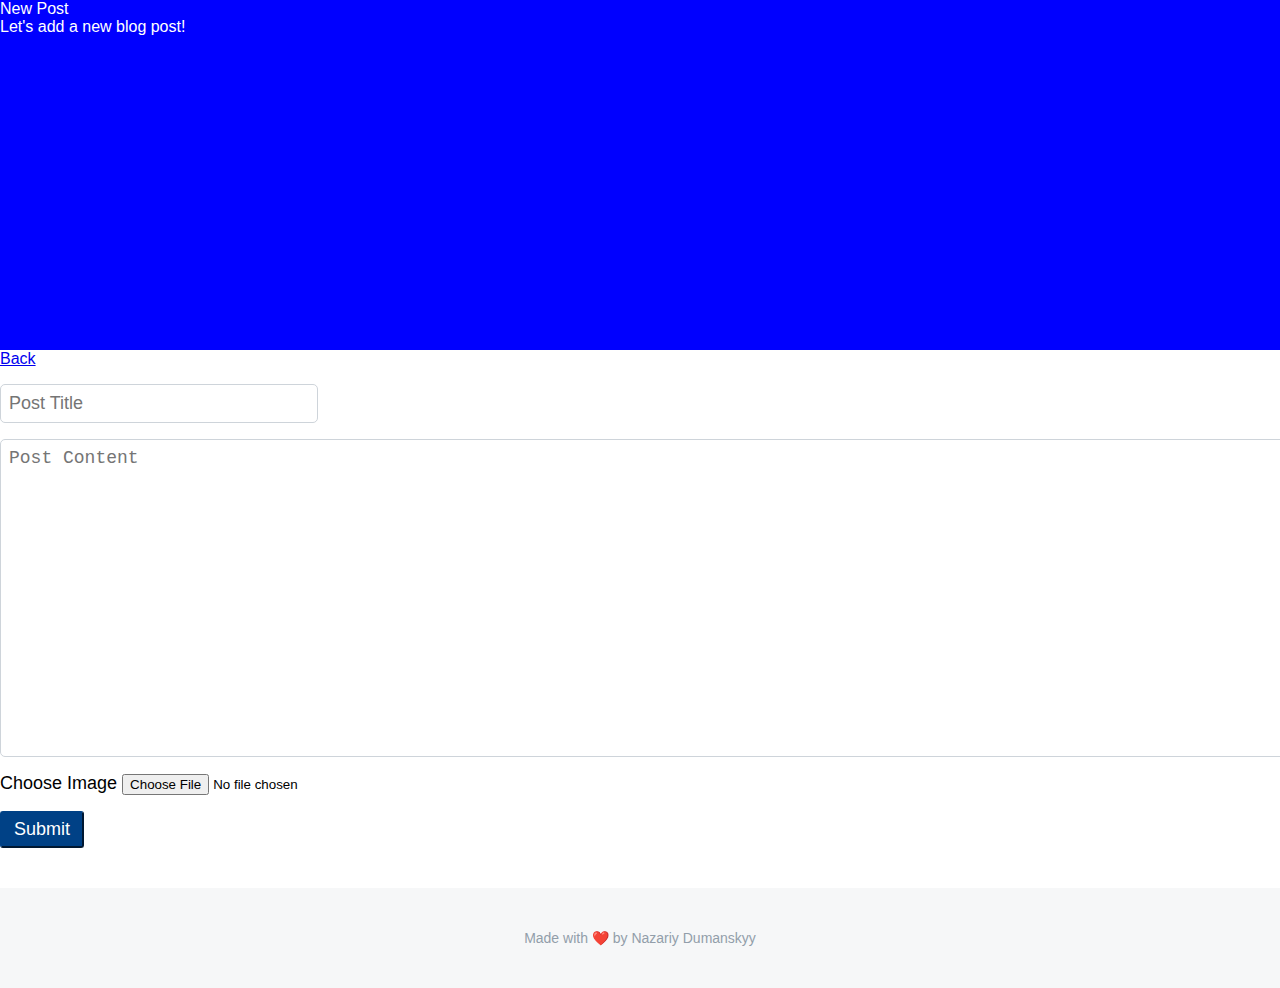
==== new-post.html @ f4a8a8e4 "Blog app" ====
<!DOCTYPE html>
<html>
    <head>
        <meta charset="utf-8">
        <meta http-equiv="X-UA-Compatible" content="IE=edge">
        <title>New Post</title>
        <meta name="description" content="">
        <meta name="viewport" content="width=device-width, initial-scale=1">
        <link rel="stylesheet" href="style/style.css">
        <link rel="stylesheet" href="style/new-post.css">
    </head>
    <body>
        <div class="container new-post-page">
            <header>
                <div class="header-container">
                    <div class="header-blog-text">
                        <div class="title">New Post</div>
                        <div class="subtext">
                            Let's add a new blog post!
                        </div>
                    </div>
                </div>
            </header>
            <div class="main">
                <div class="main-container">
                    <div class="navigation">
                        <a href="index.html">Back</a>
                    </div>
                    <div class="form-container">
                        <form>
                            <input id="form-post-title" type="text" name="post-title" placeholder="Post Title"/>
                            <textarea id="form-post-content" name="post-content" placeholder="Post Content"></textarea>
                            <div>
                                <label>Choose Image</label>
                                <input type="file" name="post-image" accept="image/*">
                            </div>
                            <button id="form-post-submit" type="button" onclick="submitNewPost()">Submit</button>
                        </form>
                    </div>
                </div>
            </div>
            <footer>
                <p>Made with ❤️ by Nazariy Dumanskyy</p>
            </footer>
        </div>
        <script src="js/new-post.js"></script>
    </body>
</html>
---- style/style.css ----
body {
    margin: 0;
    font-family: Arial, Helvetica, sans-serif;
}

.post-link {
    text-decoration: none;
}


header {
    min-height: 350px;
    background: blue;
    color: white;
}


footer {
    min-height: 100px;
    background-color: #eaecee70;
    color: #929eaa;
    display: flex;
    justify-content: center;
    align-items: center;
    margin-top: 40px;
    font-size: 14px;
}
---- style/new-post.css ----
form > * {
    display: block;
    margin-top: 16px;
    font-size: 18px;
}

#form-post-title {
    width: 300px;
}

#form-post-title, #form-post-content {
    border: 1px solid #ced4da;
    padding: 8px;
    border-radius: 5px;
    color: #495057;
}

#form-post-content {
    width: 100%;
    min-width: 100%;
    max-width: 100%;
    min-height: 300px;
}

#form-post-submit {
    background-color: #004186;
    border-color: #004186;
    color: white;
    padding: .375rem .75rem;
    border-radius: 3px;
    cursor: pointer;
    transition: all 0.2s ease-in-out;
}

#form-post-submit:hover {
    background-color: #002349;
}
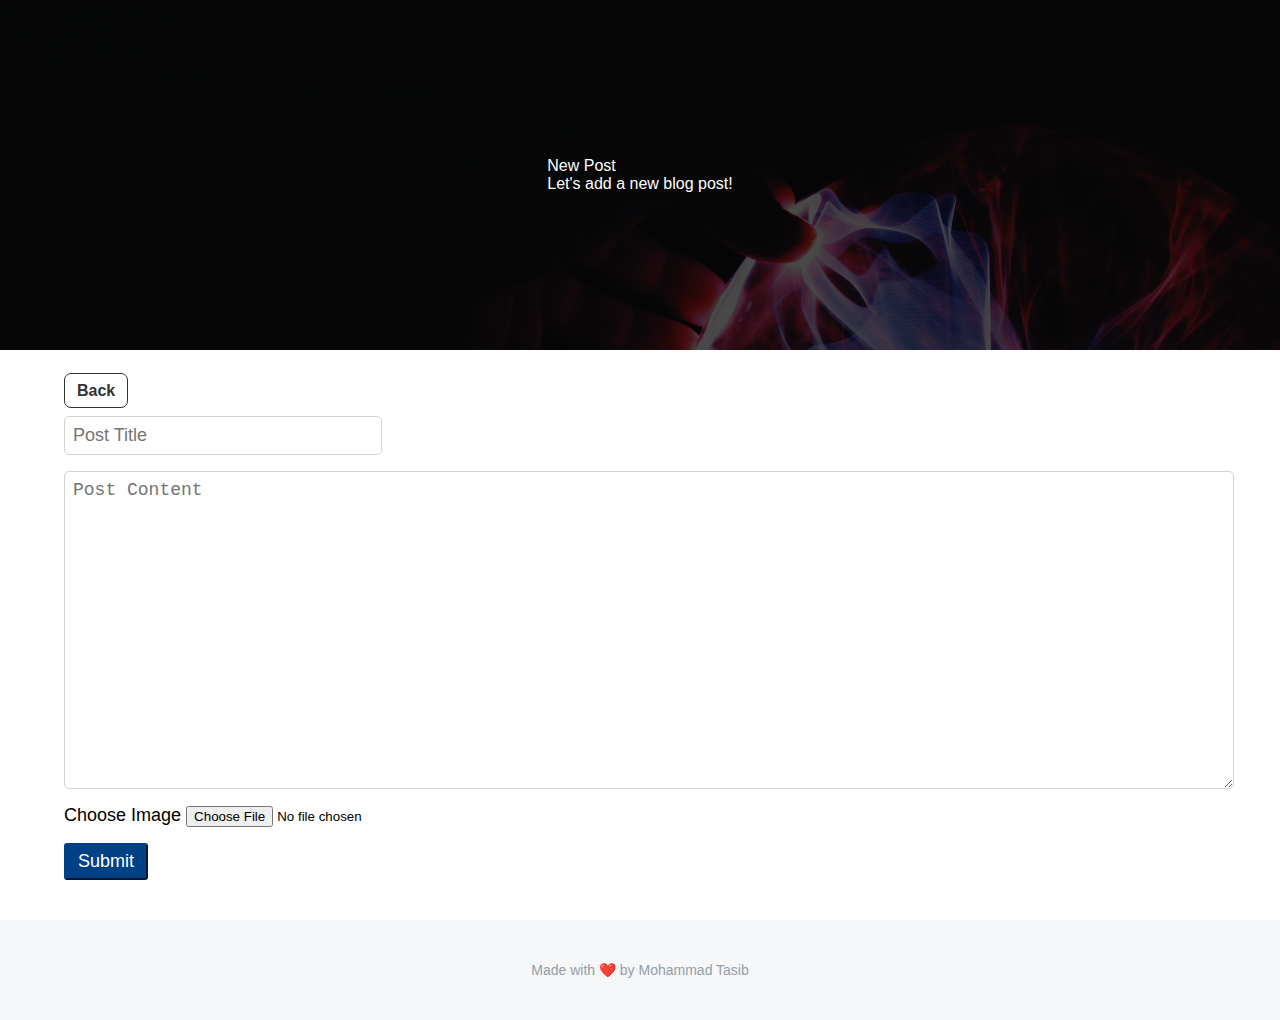
==== commit f675c9bc: "blog app design part compelte" ====
--- a/new-post.html
+++ b/new-post.html
@@ -1,48 +1,51 @@
 <!DOCTYPE html>
 <html>
-    <head>
-        <meta charset="utf-8">
-        <meta http-equiv="X-UA-Compatible" content="IE=edge">
-        <title>New Post</title>
-        <meta name="description" content="">
-        <meta name="viewport" content="width=device-width, initial-scale=1">
-        <link rel="stylesheet" href="style/style.css">
-        <link rel="stylesheet" href="style/new-post.css">
-    </head>
-    <body>
-        <div class="container new-post-page">
-            <header>
-                <div class="header-container">
-                    <div class="header-blog-text">
-                        <div class="title">New Post</div>
-                        <div class="subtext">
-                            Let's add a new blog post!
-                        </div>
-                    </div>
-                </div>
-            </header>
-            <div class="main">
-                <div class="main-container">
-                    <div class="navigation">
-                        <a href="index.html">Back</a>
-                    </div>
-                    <div class="form-container">
-                        <form>
-                            <input id="form-post-title" type="text" name="post-title" placeholder="Post Title"/>
-                            <textarea id="form-post-content" name="post-content" placeholder="Post Content"></textarea>
-                            <div>
-                                <label>Choose Image</label>
-                                <input type="file" name="post-image" accept="image/*">
-                            </div>
-                            <button id="form-post-submit" type="button" onclick="submitNewPost()">Submit</button>
-                        </form>
+
+<head>
+    <meta charset="utf-8">
+    <meta http-equiv="X-UA-Compatible" content="IE=edge">
+    <title>New Post</title>
+    <meta name="description" content="">
+    <meta name="viewport" content="width=device-width, initial-scale=1">
+    <link rel="stylesheet" href="style/style.css">
+    <link rel="stylesheet" href="style/new-post.css">
+</head>
+
+<body>
+    <div class="container new-post-page">
+        <header>
+            <div class="header-container">
+                <div class="header-blog-text">
+                    <div class="title">New Post</div>
+                    <div class="subtext">
+                        Let's add a new blog post!
                     </div>
                 </div>
             </div>
-            <footer>
-                <p>Made with ❤️ by Nazariy Dumanskyy</p>
-            </footer>
+        </header>
+        <div class="main">
+            <div class="main-container">
+                <div class="navigation">
+                    <a href="index.html">Back</a>
+                </div>
+                <div class="form-container">
+                    <form>
+                        <input id="form-post-title" type="text" name="post-title" placeholder="Post Title" />
+                        <textarea id="form-post-content" name="post-content" placeholder="Post Content"></textarea>
+                        <div>
+                            <label>Choose Image</label>
+                            <input type="file" name="post-image" accept="image/*">
+                        </div>
+                        <button id="form-post-submit" type="button" onclick="submitNewPost()">Submit</button>
+                    </form>
+                </div>
+            </div>
         </div>
-        <script src="js/new-post.js"></script>
-    </body>
+        <footer>
+            <p>Made with ❤️ by Mohammad Tasib</p>
+        </footer>
+    </div>
+    <script src="js/new-post.js"></script>
+</body>
+
 </html>--- a/style/style.css
+++ b/style/style.css
@@ -1,6 +1,6 @@
 body {
     margin: 0;
-    font-family: Arial, Helvetica, sans-serif;
+    font-family: 'Noto Sans JP', sans-serif;
 }
 
 .post-link {
@@ -12,8 +12,66 @@
     min-height: 350px;
     background: blue;
     color: white;
+    display: flex;
+    flex-direction: column;
+    justify-content: center;
+    align-items: center;
+    background-image: url('../assets/banner.jpeg');
+    background-size: cover;
+    position: relative;
 }
 
+header > * {
+    z-index: 1;
+}
+
+header::after {
+    content: '';
+    background-color: black;
+    opacity: .7;
+    position: absolute;
+    top: 0;
+    left: 0;
+    right: 0;
+    bottom: 0;
+}
+
+.profile-image img{
+    border-radius: 50%;
+    width: 150px;
+    height: 180px;
+}
+
+.profile-name {
+    font-size: 44px;
+    font-weight: 800;
+    margin: 10px 0px;
+}
+
+.subtext {
+    font-size: 16px;
+}
+
+.subtext strong {
+    font-size: 22px;
+    animation: emoji 1s infinite;
+}
+
+@keyframes emoji {
+        100%{
+            opacity: 0;
+        }
+}
+
+
+.main {
+    margin-top: 32px;
+}
+
+.main-container {
+    width: 90%;
+    margin: 0 auto;
+}
 
 footer {
     min-height: 100px;
@@ -24,4 +82,96 @@
     align-items: center;
     margin-top: 40px;
     font-size: 14px;
+}
+
+footer strong {
+    padding: 0px 10px;
+    color: red;
+    font-size: 24px;
+}
+
+.post {
+    display: flex;
+    border: 1px solid lightgray;
+    border-radius: 8px;
+    height: 200px;
+    overflow: hidden;
+    transition: all 0.25s linear;
+    cursor: pointer;
+    margin-top: 24px;
+}
+
+.post:hover {
+    transform: translate3d(0, -5px, 0);
+    box-shadow: 0 2rem 5rem 0 rgba(0, 0, 0, .1);
+}
+
+.post-image {
+    flex-basis: 40%;
+    background-image: url(https://cdn.pixabay.com/photo/2020/05/23/20/08/book-5211309__340.jpg);
+    background-size: cover;
+    background-position: center;
+}
+
+.post-content {
+    flex-basis: 60%;
+    padding: 20px;
+}
+
+.post-date {
+    color: gray;
+    font-size: 13px;
+    font-weight: 600;
+}
+
+.post-title {
+    font-weight: bold;
+    margin: 5px 0px;
+    font-size: 24px;
+    color: #333;
+    padding-top: 10px;
+}
+
+.post-text {
+    font-size: 14px;
+    line-height: 22px;
+}
+
+.post-title h4 {
+    margin: 0;
+}
+
+.nav-button.new-post-button {
+    position: fixed;
+    bottom: 25px;
+    right: 30px;
+    background: black;
+    width: 50px;
+    height: 50px;
+    border-radius: 50%;
+    display: flex;
+    justify-content: center;
+    align-items: center;
+    color: white;
+    transition: all 0.25s ease;
+}
+
+.nav-button.new-post-button:hover {
+    box-shadow: 0px 0rem 7px 7px #000000;
+}
+
+.navigation a {
+    text-decoration: none;
+    color: #333;
+    border: 1px solid #333;
+    padding: 8px 12px;
+    font-size: 16px;
+    border-radius: 7px;
+    font-weight: 600;
+    transition: all 0.25s ease;
+}
+
+.navigation a:hover {
+    background: #333;
+    color: white;
 }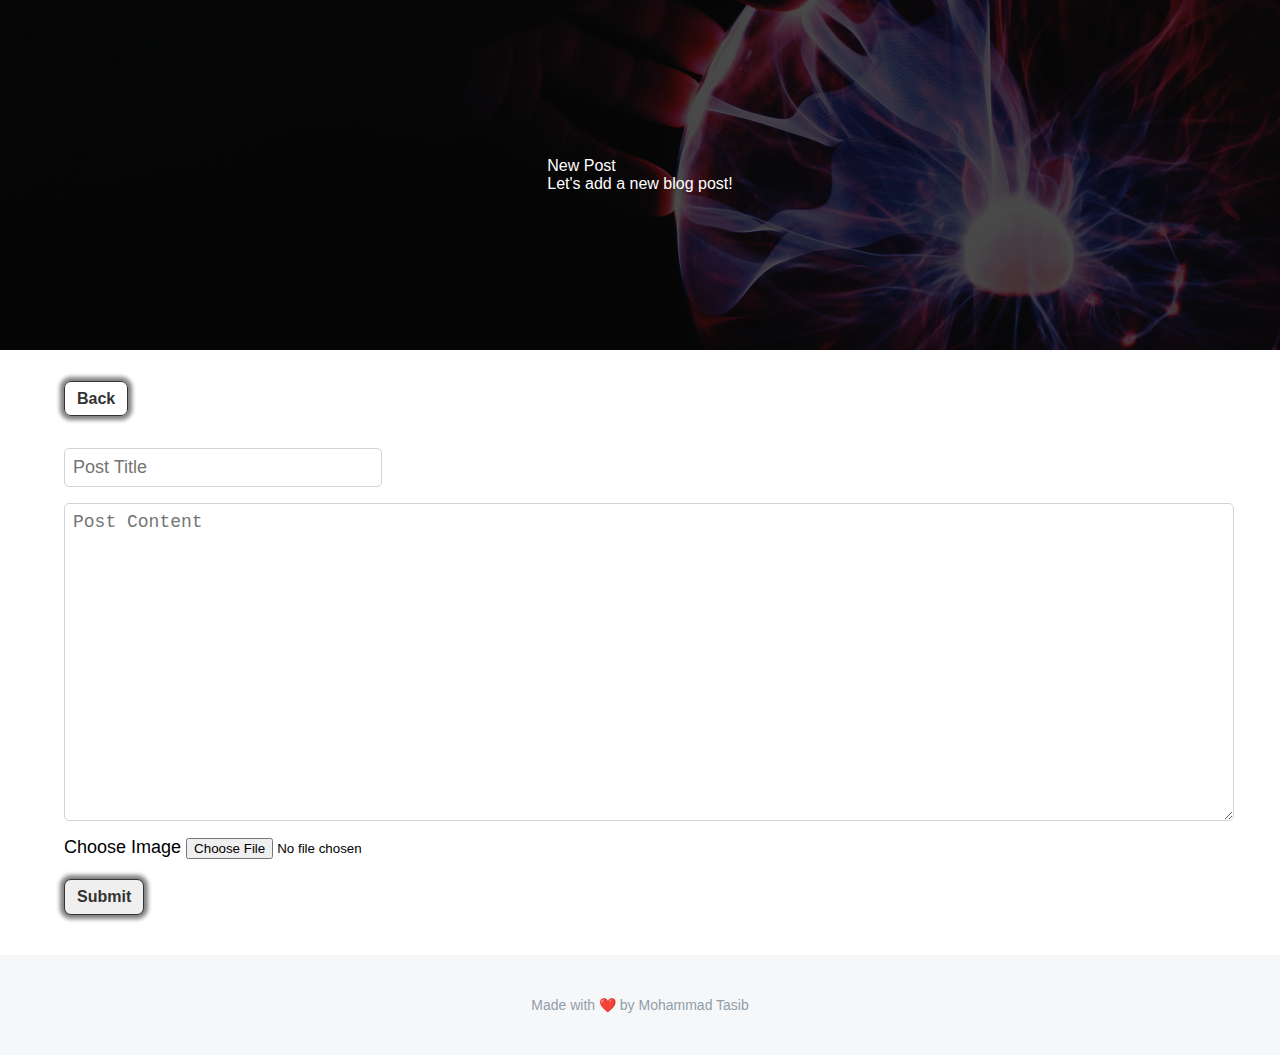
==== commit bf23c24a: "project done" ====
--- a/new-post.html
+++ b/new-post.html
@@ -34,7 +34,7 @@
                         <textarea id="form-post-content" name="post-content" placeholder="Post Content"></textarea>
                         <div>
                             <label>Choose Image</label>
-                            <input type="file" name="post-image" accept="image/*">
+                            <input type="file" name="post-image" id="form-post-image" accept="image/*">
                         </div>
                         <button id="form-post-submit" type="button" onclick="submitNewPost()">Submit</button>
                     </form>
--- a/style/style.css
+++ b/style/style.css
@@ -19,6 +19,7 @@
     background-image: url('../assets/banner.jpeg');
     background-size: cover;
     position: relative;
+    background-position: center;
 }
 
 header > * {
@@ -94,7 +95,6 @@
     display: flex;
     border: 1px solid lightgray;
     border-radius: 8px;
-    height: 200px;
     overflow: hidden;
     transition: all 0.25s linear;
     cursor: pointer;
@@ -108,7 +108,6 @@
 
 .post-image {
     flex-basis: 40%;
-    background-image: url(https://cdn.pixabay.com/photo/2020/05/23/20/08/book-5211309__340.jpg);
     background-size: cover;
     background-position: center;
 }
@@ -124,7 +123,7 @@
     font-weight: 600;
 }
 
-.post-title {
+.post-link .post-title {
     font-weight: bold;
     margin: 5px 0px;
     font-size: 24px;
@@ -135,6 +134,8 @@
 .post-text {
     font-size: 14px;
     line-height: 22px;
+    color: #333;
+    font-weight: 400;
 }
 
 .post-title h4 {
@@ -143,11 +144,11 @@
 
 .nav-button.new-post-button {
     position: fixed;
-    bottom: 25px;
-    right: 30px;
+    bottom: 20px;
+    right: 20px;
     background: black;
-    width: 50px;
-    height: 50px;
+    width: 40px;
+    height: 40px;
     border-radius: 50%;
     display: flex;
     justify-content: center;
@@ -160,7 +161,13 @@
     box-shadow: 0px 0rem 7px 7px #000000;
 }
 
+
+.navigation {
+    margin: 40px 0px;
+}
+
 .navigation a {
+    margin: 20px 0px;
     text-decoration: none;
     color: #333;
     border: 1px solid #333;
@@ -169,9 +176,16 @@
     border-radius: 7px;
     font-weight: 600;
     transition: all 0.25s ease;
+    box-shadow: 0px 0rem 4px 4px gray;
 }
 
 .navigation a:hover {
     background: #333;
     color: white;
+    box-shadow: 0px 0rem 7px 7px #000000;
+}
+
+a.post-link {
+    text-decoration: none;
+    /* color: initial; */
 }--- a/style/new-post.css
+++ b/style/new-post.css
@@ -24,19 +24,25 @@
 }
 
 #form-post-submit {
-    background-color: #004186;
-    border-color: #004186;
-    color: white;
-    padding: .375rem .75rem;
-    border-radius: 3px;
+    margin: 20px 0px;
+    text-decoration: none;
+    color: #333;
+    border: 1px solid #333;
+    padding: 8px 12px;
+    font-size: 16px;
+    border-radius: 7px;
+    font-weight: 600;
+    transition: all 0.25s ease;
+    box-shadow: 0px 0rem 4px 4px gray;
     cursor: pointer;
-    transition: all 0.2s ease-in-out;
 }
 
 #form-post-submit:hover {
-    background-color: #002349;
+    background: #333;
+    color: white;
+    box-shadow: 0px 0rem 7px 7px #000000;
 }
 
-
-
-
+#form-post-submit:focus{
+    transform: scale(.9);
+}